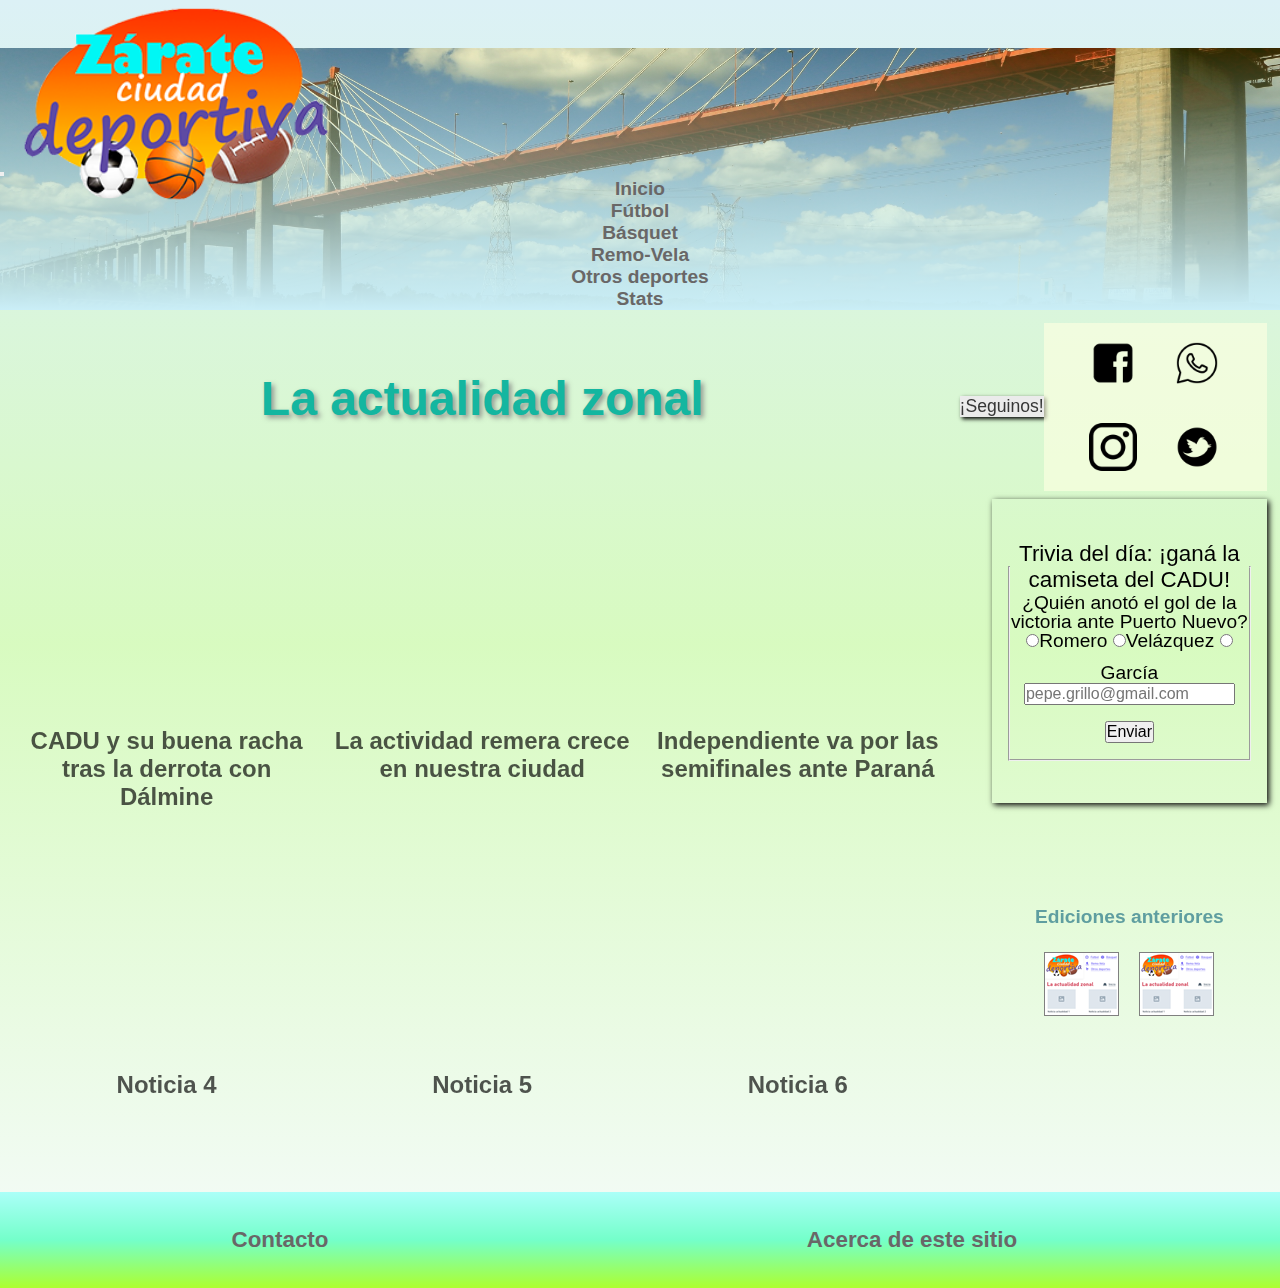
==== index.html @ 2b2cb34a "primer commit main" ====
<!DOCTYPE html>
<html lang="en">
<head>
    
    <meta charset="UTF-8">
    <meta http-equiv="X-UA-Compatible" content="IE=edge">
    <meta name="viewport" content="width=device-width, initial-scale=1.0">

    <!-- META etiquetas SEO -->
    <meta name="description" content="WEB deportes ciudad de Zárate, Bs As, Argentina.  Aquí podrás enterarte de toda la actualidad deportiva zonal">
    <meta name="keywords" content="ZARATE, DEPORTES, ACTUALIDAD, CADU, INDEPENDIENTE, PARANA">

    <!-- link css bootstrap -->
    <link href="https://cdn.jsdelivr.net/npm/bootstrap@5.2.0-beta1/dist/css/bootstrap.min.css" rel="stylesheet" integrity="sha384-0evHe/X+R7YkIZDRvuzKMRqM+OrBnVFBL6DOitfPri4tjfHxaWutUpFmBp4vmVor" crossorigin="anonymous">

    <!-- link estilos locales -->
    <link rel="stylesheet" href="css/style.css">

    <title> - Zárate, ciudad deportiva - </title>

</head>

<body>

    <header>
        <nav class="navbar navbar-expand-xl bg-transparent">
            <div class="container-fluid">
              <a class="navbar-brand" href="index.html"><img src="img/logoppal.png" alt="logo principal página" class="logo"></a>
              <button class="navbar-toggler" type="button" data-bs-toggle="collapse" data-bs-target="#navbarNavDropdown" aria-controls="navbarNavDropdown" aria-expanded="false" aria-label="Toggle navigation">
                <span class="navbar-toggler-icon"></span>
              </button>
              <div class="collapse navbar-collapse" id="navbarNavDropdown">
                <ul class="navbar-nav">
                  <li class="nav-item">
                    <a class="nav-link" href="index.html">Inicio</a>
                  </li>
                  <li class="nav-item">
                    <a class="nav-link" href="./pages/futbol.html">Fútbol</a>
                  </li>
                  <li class="nav-item">
                    <a class="nav-link" href="./pages/basket.html">Básquet</a>
                  </li>
                  <li class="nav-item">
                    <a class="nav-link" href="./pages/remo-vela.html">Remo-Vela</a>
                  </li>
                  <li class="nav-item">
                    <a class="nav-link" href="./pages/otrosdep.html">Otros deportes</a>
                  </li>
                  <li class="nav-item">
                    <a class="nav-link" href="./pages/stats.html">Stats</a>
                  </li>
                </ul>
              </div>
            </div>
          </nav>
    </header>

    <main class="grillaPpal">  <!-- grid principal index -->

        <h1 class="tituloPrincipal">La actualidad zonal</h1>

        <article class="noticiaUno">
            <iframe class="cajaIframe" width="165" height="110" src="https://www.youtube.com/embed/lEXKg0fTimI" title="YouTube video player" frameborder="0" allow="accelerometer; autoplay; clipboard-write; encrypted-media; gyroscope; picture-in-picture" allowfullscreen></iframe>
            <h2 class="tituloNoticia">CADU y su buena racha tras la derrota con Dálmine</h2>
        </article>
                
        <article class="noticiaDos">
            <iframe  class="cajaIframe" width="165" height="110" src="https://www.youtube.com/embed/Ef226tpaXeQ" title="YouTube video player" frameborder="0" allow="accelerometer; autoplay; clipboard-write; encrypted-media; gyroscope; picture-in-picture" allowfullscreen></iframe>
            <h2 class="tituloNoticia">La actividad remera crece en nuestra ciudad</h2>
        </article>

        <article class="noticiaTres">
            <iframe  class="cajaIframe" width="165" height="110" src="https://www.youtube.com/embed/1f1r5w0G57E" title="YouTube video player" frameborder="0" allow="accelerometer; autoplay; clipboard-write; encrypted-media; gyroscope; picture-in-picture" allowfullscreen></iframe>
            <h2 class="tituloNoticia">Independiente va por las semifinales ante Paraná</h2>
        </article>

        <article class="noticiaCuatro">
            <iframe  class="cajaIframe" width="165" height="110" src="https://www.youtube.com/embed/1f1r5w0G57E" title="YouTube video player" frameborder="0" allow="accelerometer; autoplay; clipboard-write; encrypted-media; gyroscope; picture-in-picture" allowfullscreen></iframe>
            <h2 class="tituloNoticia">Noticia 4</h2>
        </article>

        <article class="noticiaCinco">
            <iframe  class="cajaIframe" width="165" height="110" src="https://www.youtube.com/embed/1f1r5w0G57E" title="YouTube video player" frameborder="0" allow="accelerometer; autoplay; clipboard-write; encrypted-media; gyroscope; picture-in-picture" allowfullscreen></iframe>
            <h2 class="tituloNoticia">Noticia 5</h2>
        </article>

        <article class="noticiaSeis">
            <iframe  class="cajaIframe" width="165" height="110" src="https://www.youtube.com/embed/1f1r5w0G57E" title="YouTube video player" frameborder="0" allow="accelerometer; autoplay; clipboard-write; encrypted-media; gyroscope; picture-in-picture" allowfullscreen></iframe>
            <h2 class="tituloNoticia">Noticia 6</h2>
        </article>

        <aside class="formularioTrivia">  <!-- trivia del día -->
            <form class="formLocal">
                <fieldset>
                    <legend>
                        Trivia del día:  ¡ganá la camiseta del CADU!
                    </legend>
                    <div>
                        <label for="quiengol">¿Quién anotó el gol de la victoria ante Puerto Nuevo?</label>
                        <br/>
                        <input name="quiengol" type="radio" value="romero"/>Romero
                        <input name="quiengol" type="radio" value="velazquez"/>Velázquez
                        <input name="quiengol" type="radio" value="garcia"/>García
                        <br/>
                        <input type="email" name="Correo" placeholder="pepe.grillo@gmail.com">
                        <input type="submit" value="Enviar">
                    </div>
                </fieldset>
            </form>
        </aside>
    
        <aside class="edicAnteriores">  <!-- ediciones anteriores -->
            <h3 class="tituloAside">Ediciones anteriores</h3>

            <div class="contenedorEdicAnteriores">
                    <a href="#" target="_blank">
                        <img src="img/edicanter.png" alt="edición anterior1">
                    </a>
                    <a href="#" target="_blank">
                        <img src="img/edicanter.png" alt="edición anterior2">
                    </a>
            </div>
        </aside>

        <aside class="redesSociales">
            <button class="btn btn-primary" type="button" data-bs-toggle="offcanvas" data-bs-target="#offcanvasBottom" aria-controls="offcanvasBottom">¡Seguinos!</button>

            <div class="offcanvas offcanvas-bottom" tabindex="-1" id="offcanvasBottom" aria-labelledby="offcanvasBottomLabel">

            <div class="cuerpoCanvas" class="offcanvas-body small">
                <a href="https://facebook.com" target="_blank"><img class="iconoFacebook" src="img/fb.png" alt="red social facebook"></a>
                <a href="https://Whatsapp.com" target="_blank"><img class="iconoWp" src="img/wp.png" alt="red social Whatsapp"></a>
                <a href="https://Instagram.com" target="_blank"><img class="iconoInsta" src="img/insta.png" alt="red social Instagram"></a>
                <a href="https://twitter.com" target="_blank"><img class="iconoTw" src="img/twitter.png" alt="red social Twitter"></a>
            </div>
            </div>
        </aside>

    </main>

    <footer>

        <nav class="navFooterLocal">
            <ul>
               <li class="footerContacto"><a href="./pages/contacto.html">Contacto</a></li>
               <li class="footerAcercade"><a href="./pages/acercade.html">Acerca de este sitio</a></li>
            </ul>
        </nav>

    </footer>
    
    <!-- link js bt -->
    <script src="https://cdn.jsdelivr.net/npm/bootstrap@5.2.0-beta1/dist/js/bootstrap.bundle.min.js" integrity="sha384-pprn3073KE6tl6bjs2QrFaJGz5/SUsLqktiwsUTF55Jfv3qYSDhgCecCxMW52nD2" crossorigin="anonymous"></script>

</body>
</html>
---- css/style.css ----
@charset "UTF-8";
.aNavHeader-Footer, header .nav-link, footer .navFooterLocal ul li a {
  color: #696767;
  font-weight: bolder;
  font-family: Verdana, Geneva, Tahoma, sans-serif;
  font-size: 1.2rem;
  text-decoration: none; }

.tituloNoticia, .grillaPpal .tituloNoticia, .mainNoticiashtml .cajaNoticia .tituloNoticiaSecciones {
  text-decoration: none;
  font-size: 1.2rem;
  font-family: Arial, Helvetica, sans-serif;
  color: rgba(0, 0, 0, 0.671);
  margin: 0;
  font-weight: bold;
  line-height: normal; }

/* reset */
* {
  padding: 0;
  margin: 0;
  box-sizing: border-box; }

/* estilo body gradient */
body {
  background: linear-gradient(#dcf1f6, rgba(191, 248, 152, 0.612), #f6fbfc); }

/* sobreescribiendo los estilos bootstrap formulario trivia html index */
.formularioTrivia {
  line-height: 1.2rem;
  margin-left: 2rem;
  margin-right: 2rem;
  box-shadow: 2px 2px 6px black;
  padding: 5%;
  margin-bottom: 2rem;
  margin-top: 2rem;
  text-align: center;
  font-family: Verdana, Geneva, Tahoma, sans-serif;
  font-size: .8rem;
  font-weight: normal; }
  .formularioTrivia .formLocal legend {
    float: none;
    width: auto;
    font-size: 1.3rem;
    margin: 0;
    line-height: normal; }
  .formularioTrivia .formLocal label {
    margin-top: 1rem;
    margin-bottom: 1rem;
    font-size: 1.3rem; }
  .formularioTrivia .formLocal input {
    margin-bottom: 1rem;
    font-size: 1rem; }

.grillaPpal .edicAnteriores {
  margin-left: 2rem;
  display: flex;
  flex-direction: column;
  gap: .3rem;
  justify-content: center; }
  .grillaPpal .edicAnteriores .tituloAside {
    font-family: Verdana, Geneva, Tahoma, sans-serif;
    margin-bottom: .5rem;
    color: cadetblue;
    font-size: 1.2rem;
    text-align: center; }
  .grillaPpal .edicAnteriores .contenedorEdicAnteriores {
    display: inline; }
    .grillaPpal .edicAnteriores .contenedorEdicAnteriores a {
      margin: .5rem;
      text-decoration: none; }
      .grillaPpal .edicAnteriores .contenedorEdicAnteriores a img {
        border: 1px solid gray; }

/* estilos aside redes sociales, bootstrap adaptado al proyecto */
.redesSociales {
  display: flex;
  align-items: center;
  justify-content: center; }
  .redesSociales .iconoFacebook, .redesSociales .iconoWp, .redesSociales .iconoTw, .redesSociales .iconoInsta {
    width: 2.5rem;
    margin: 1rem;
    border-radius: .7rem;
    transition: .5s; }
  .redesSociales button, .redesSociales .btn, .redesSociales .btn-primary {
    font-size: 1.1rem;
    font-family: Verdana, Geneva, Tahoma, sans-serif;
    background-color: #ebebeb;
    box-shadow: 2px 2px 4px black;
    border: none;
    color: #363636; }
  .redesSociales .iconoFacebook:hover {
    background-color: #517fd3;
    transform: translateY(-0.3rem) scale(1.07);
    box-shadow: 0px 0px 15px 5px #517fd3; }
  .redesSociales .iconoWp:hover {
    background-color: #18a018;
    transform: translateY(-0.3rem) scale(1.07);
    box-shadow: 0px 0px 15px 5px #18a018; }
  .redesSociales .iconoTw:hover {
    background-color: #00c3ff;
    transform: translateY(-0.3rem) scale(1.07);
    box-shadow: 0px 0px 15px 5px #00c3ff; }
  .redesSociales .iconoInsta:hover {
    background-color: #f82ef8;
    transform: translateY(-0.3rem) scale(1.07);
    box-shadow: 0px 0px 15px 5px #f82ef8; }
  .redesSociales .offcanvas {
    height: fit-content;
    text-align: center;
    background-color: rgba(254, 255, 225, 0.644);
    justify-content: center; }

/* propiedades-estilos header */
header {
  background: linear-gradient(rgba(255, 255, 0, 0.151), #caeef7), url(../img/imgpuente.jpg);
  background-size: cover;
  animation-duration: 1s;
  animation-name: animationHeader; }
  header .navbar .container-fluid {
    justify-content: space-around; }
    header .navbar .container-fluid .navbar-brand {
      display: flex;
      height: 7rem; }
      header .navbar .container-fluid .navbar-brand .logo {
        transform: scale(1); }
    header .navbar .container-fluid .navbar-nav {
      text-align: center; }
      header .navbar .container-fluid .navbar-nav .nav-item {
        transition: background-color .6s; }
        header .navbar .container-fluid .navbar-nav .nav-item:hover {
          background-color: rgba(178, 255, 255, 0.486); }

@keyframes animationHeader {
  from {
    opacity: 0%; }
  to {
    opacity: 100%; } }

/* propiedades-estilos main index mobile first 570px hasta 800px */
/* Grid main noticias */
.grillaPpal {
  display: grid;
  grid-template-columns: 1fr 1fr;
  grid-template-areas: "tituloPrincipal tituloPrincipal" "noticiaUno noticiaUno" "noticiaDos noticiaDos" "noticiaTres noticiaTres" "noticiaCuatro noticiaCuatro" "noticiaCinco noticiaCinco" "noticiaSeis noticiaSeis" "formularioTrivia formularioTrivia" "edicAnteriores redesSociales";
  text-align: center; }
  .grillaPpal .tituloPrincipal {
    grid-area: tituloPrincipal;
    color: #14b6a0;
    font-family: Verdana, Geneva, Tahoma, sans-serif;
    font-size: 1.8rem;
    text-shadow: 0.1rem 0.1rem 0.2rem rgba(128, 128, 128, 0.767);
    margin-top: 1rem;
    margin-bottom: 1rem;
    font-weight: bold;
    line-height: normal; }
  .grillaPpal .noticiaUno {
    grid-area: noticiaUno;
    margin-bottom: 1.5rem; }
  .grillaPpal .noticiaDos {
    grid-area: noticiaDos;
    margin-bottom: 1.5rem; }
  .grillaPpal .noticiaTres {
    margin-bottom: 1.5rem;
    grid-area: noticiaTres; }
  .grillaPpal .noticiaCuatro {
    margin-bottom: 1.5rem;
    grid-area: noticiaCuatro; }
  .grillaPpal .noticiaCinco {
    margin-bottom: 1.5rem;
    grid-area: noticiaCinco; }
  .grillaPpal .noticiaSeis {
    grid-area: noticiaSeis; }
  .grillaPpal .formularioTrivia {
    grid-area: formularioTrivia; }
  .grillaPpal .edicAnteriores {
    grid-area: edicAnteriores; }
  .grillaPpal .cajaIframe {
    width: 28rem;
    height: 15rem; }
  .grillaPpal .redesSociales {
    grid-area: redesSociales; }

/* propiedades-estilos footer */
footer {
  margin-top: 3rem;
  padding: .5rem;
  background: linear-gradient(#abfff8, #74ffca, greenyellow); }
  footer .navFooterLocal ul {
    /* este estilo pisa el estilo ul de bootstrap para que no quede desacomodado el footer */
    display: flex;
    justify-content: space-around;
    margin: 0;
    padding: 0;
    line-height: normal;
    font-family: 'Courier New', Courier, monospace; }
    footer .navFooterLocal ul li {
      list-style: none; }

/* estilos html acerca de */
.container-fluid .row {
  justify-content: center; }
  .container-fluid .row nav {
    text-align: center; }
    .container-fluid .row nav ul {
      display: inline-block;
      padding: 0;
      margin: 0;
      background-color: #818181;
      border-radius: 5px; }
      .container-fluid .row nav ul li {
        list-style-type: none;
        text-decoration: none;
        transition: .7s; }
        .container-fluid .row nav ul li:hover {
          background-color: #00b7ff; }
        .container-fluid .row nav ul li a {
          text-decoration: none;
          color: aliceblue; }
  .container-fluid .row .cajaAcercaDe {
    background-color: #eeeeee;
    display: flex;
    flex-direction: column;
    justify-content: center;
    gap: 25px;
    width: 340px;
    height: 230px;
    text-align: center;
    border-radius: 25px;
    margin-top: 6rem;
    margin-bottom: 2rem;
    box-shadow: 2px 1px 10px 1px gray; }
    .container-fluid .row .cajaAcercaDe .animate__animated {
      font-family: 'Segoe UI', Tahoma, Geneva, Verdana, sans-serif;
      color: white;
      text-shadow: 2px 2px 10px gray;
      font-size: 2rem; }
    .container-fluid .row .cajaAcercaDe .derechosAcercaDe {
      font-family: 'Segoe UI', Tahoma, Geneva, Verdana, sans-serif;
      font-size: 1rem;
      color: rgba(0, 0, 0, 0.692); }
    .container-fluid .row .cajaAcercaDe .mailAcercaDe {
      font-family: 'Segoe UI', Tahoma, Geneva, Verdana, sans-serif;
      color: #ff802b;
      font-size: 1rem; }
    .container-fluid .row .cajaAcercaDe .disenoWeb {
      font-size: 1.4rem; }

/* estilos formulario html contacto con bootstrap */
.mainContac {
  height: 34rem; }
  .mainContac .formularioContacto {
    height: auto;
    padding: 1.5rem;
    margin: 2rem;
    border-radius: 20px;
    box-shadow: 5px 5px 15px rgba(0, 0, 0, 0.473);
    text-align: center; }
    .mainContac .formularioContacto h1 {
      font-family: 'Lucida Sans', 'Lucida Sans Regular', 'Lucida Grande', 'Lucida Sans Unicode', Geneva, Verdana, sans-serif;
      font-size: 1.2rem;
      color: rgba(255, 102, 0, 0.815);
      margin-bottom: 1rem;
      text-align: center; }
    .mainContac .formularioContacto form .form-check-label {
      font-size: .8rem;
      text-align: left; }
    .mainContac .formularioContacto form .mb-3 {
      font-size: 1rem; }
    .mainContac .formularioContacto form button {
      background-color: #c1e3ff;
      border: none;
      font-weight: bold;
      color: rgba(0, 0, 0, 0.603);
      transition: background-color .7s; }
      .mainContac .formularioContacto form button:hover {
        background-color: rgba(255, 102, 0, 0.815);
        color: rgba(0, 0, 0, 0.603); }

/* propiedades-estilos para noticias de los html de las secciones deportivas */
.mainNoticiashtml .cajaNoticia {
  display: flex;
  flex-direction: column;
  text-align: center;
  padding: 7%; }
  .mainNoticiashtml .cajaNoticia .tituloSecundario {
    font-family: Verdana, Geneva, Tahoma, sans-serif;
    font-weight: bold;
    font-size: 1.3rem;
    color: coral;
    margin-bottom: 5%; }
  .mainNoticiashtml .cajaNoticia .fotoNoticia {
    width: 60%;
    height: auto;
    align-self: center; }
  .mainNoticiashtml .cajaNoticia .tituloNoticiaSecciones {
    margin-top: 5%;
    font-size: 1.2rem; }
  .mainNoticiashtml .cajaNoticia .textoNoticia {
    margin-top: 2rem;
    margin-bottom: 4rem;
    font-family: Verdana, Geneva, Tahoma, sans-serif;
    font-size: small; }

/* media queries para escalar cajas iframes y evitar deformaciones entre 600px y 1024px, también acomoda asides y otros estilos */
@media screen and (min-width: 600px) {
  .grillaPpal .cajaIframe {
    width: 35rem;
    height: 18rem; }
  .grillaPpal .tituloPrincipal {
    font-size: 2rem; }
  footer .navFooterLocal ul li {
    padding: 1.5rem; }
    footer .navFooterLocal ul li a {
      font-size: 1.4rem; }
  .formularioTrivia {
    font-size: 1.3rem; }
    .formularioTrivia .formLocal legend {
      font-size: 1.6rem; }
  .edicAnteriores .tituloAside {
    font-size: 1.4rem; }
  .edicAnteriores .edicion1 a img, .edicAnteriores .edicion2 a img {
    border: 1px solid gray;
    transform: scale(1.3);
    margin: 1rem; }
  .redesSociales button {
    font-size: 1.3rem; }
  .textoNoticia {
    padding-left: 3rem;
    padding-right: 3rem; } }

@media screen and (min-width: 1000px) {
  .cajaIframe {
    height: 18rem; } }

/* query tablet 800px hasta 1024px */
@media screen and (min-width: 800px) {
  /* estilos header y demás html */
  header .navbar .container-fluid .navbar-brand {
    margin-top: 3rem; }
    header .navbar .container-fluid .navbar-brand .logo {
      transform: scale(1.7); }
  .grillaPpal {
    grid-template-areas: "tituloPrincipal tituloPrincipal" "noticiaUno noticiaDos" "noticiaTres noticiaCuatro" "noticiaCinco noticiaSeis" "formularioTrivia formularioTrivia" "edicAnteriores redesSociales";
    gap: .5rem;
    padding: 1%; }
    .grillaPpal .tituloPrincipal {
      margin-top: 3rem;
      font-size: 2.7rem;
      text-shadow: 0.2rem 0.2rem 0.3rem rgba(128, 128, 128, 0.767); }
    .grillaPpal .noticiaCinco, .grillaPpal .noticiaSeis {
      display: block; }
    .grillaPpal .noticiaCinco {
      grid-area: noticiaCinco;
      margin-top: .5rem; }
    .grillaPpal .noticiaSeis {
      grid-area: noticiaSeis;
      margin-top: .5rem; }
    .grillaPpal .tituloNoticia, .grillaPpal .mainNoticiashtml .cajaNoticia .tituloNoticiaSecciones, .mainNoticiashtml .cajaNoticia .grillaPpal .tituloNoticiaSecciones {
      font-size: 1.5rem; }
    .grillaPpal .formularioTrivia {
      font-size: 1.6rem; }
    .grillaPpal .tituloAside {
      font-size: 1.5rem; }
    .grillaPpal .iconoFacebook, .grillaPpal .iconoWp, .grillaPpal .iconoTw, .grillaPpal .iconoInsta {
      width: 3rem;
      margin: 1rem; }
    .grillaPpal .cajaIframe {
      width: 24rem; }
  /* estilos secciones deportivas demás html */
  .mainNoticiashtml {
    height: auto; }
    .mainNoticiashtml .cajaNoticia .tituloSecundario {
      font-size: 1.8rem; }
    .mainNoticiashtml .cajaNoticia .tituloNoticiaSecciones {
      font-size: 1.6rem; }
    .mainNoticiashtml .cajaNoticia .textoNoticia {
      margin-left: 5rem;
      margin-right: 5rem;
      margin-top: 1rem;
      font-size: 1rem; }
  /* estilos html contacto 800px */
  .mainContac {
    height: 50rem;
    padding: 5rem; }
    .mainContac .formularioContacto h1 {
      font-size: 2.2rem; }
    .mainContac .formularioContacto form .form-label {
      font-size: 1.5rem; }
    .mainContac .formularioContacto form .form-check-label {
      font-size: 1.2rem; }
    .mainContac .formularioContacto form button {
      font-size: 1.5rem; }
  /* estilos acercade 800px */
  .cajaAcercaDe {
    width: 400px;
    height: 290px; }
    .cajaAcercaDe .derechosAcercaDe {
      font-size: 1.3rem; }
    .cajaAcercaDe .mailAcercaDe {
      font-family: 'Segoe UI', Tahoma, Geneva, Verdana, sans-serif;
      color: #ff802b;
      font-size: 1.3rem; }
    .cajaAcercaDe .disenoWeb {
      font-size: 2rem; }
    .cajaAcercaDe .animate__animated {
      font-size: 3rem; }
  .container-fluid main nav ul li a {
    font-size: 1.3rem; } }

/* query desktop 1024px */
@media screen and (min-width: 1024px) {
  /* estilos header index y demás html */
  .grillaPpal {
    grid-template-areas: "tituloPrincipal tituloPrincipal tituloPrincipal redesSociales" "noticiaUno noticiaDos noticiaTres formularioTrivia" "noticiaCuatro noticiaCinco noticiaSeis edicAnteriores";
    grid-template-rows: .5fr 1fr 1fr;
    grid-template-columns: repeat(4, 1fr); }
    .grillaPpal .tituloPrincipal {
      font-size: 3rem;
      text-shadow: 0.2rem 0.2rem 0.3rem rgba(128, 128, 128, 0.767); }
    .grillaPpal .noticiaUno, .grillaPpal .noticiaDos, .grillaPpal .noticiaTres, .grillaPpal .noticiaCuatro, .grillaPpal .noticiaCinco, .grillaPpal .noticiaSeis {
      margin-top: 0%; }
    .grillaPpal .tituloNoticia, .grillaPpal .mainNoticiashtml .cajaNoticia .tituloNoticiaSecciones, .mainNoticiashtml .cajaNoticia .grillaPpal .tituloNoticiaSecciones {
      font-size: 1.5rem; }
    .grillaPpal .tituloAside {
      margin: 0%; }
    .grillaPpal .cajaIframe {
      width: 100%;
      height: 14rem;
      transition: border-radius .7s, opacity .7s; }
      .grillaPpal .cajaIframe:hover {
        border-radius: 1rem;
        opacity: 55%; }
    .grillaPpal .formularioTrivia {
      display: flex;
      align-items: center;
      margin-top: 0;
      margin-right: 0;
      padding: 0;
      font-size: 1.2rem; }
      .grillaPpal .formularioTrivia form {
        padding: 1rem; }
        .grillaPpal .formularioTrivia form fieldset legend {
          font-size: 1.4rem; }
        .grillaPpal .formularioTrivia form fieldset label {
          font-size: 1.2rem; }
    .grillaPpal .edicAnteriores {
      height: 15rem;
      gap: 1rem; }
      .grillaPpal .edicAnteriores .tituloAside {
        font-size: 1.2rem; }
      .grillaPpal .edicAnteriores .contenedorEdicAnteriores a img {
        transition: transform .4s ease-in-out; }
        .grillaPpal .edicAnteriores .contenedorEdicAnteriores a img:hover {
          transform: scale(1.3); }
  footer {
    margin-top: 0; }
    footer .navFooterLocal {
      height: 5rem; }
      footer .navFooterLocal ul {
        align-items: center;
        height: 100%; }
        footer .navFooterLocal ul .footerContacto {
          text-align: center;
          padding: 0;
          width: 11rem; }
          footer .navFooterLocal ul .footerContacto:hover {
            border-left: 3px double #71bd00;
            border-right: 3px double #71bd00; }
        footer .navFooterLocal ul .footerAcercade {
          text-align: center;
          padding: 0;
          width: 22rem; }
          footer .navFooterLocal ul .footerAcercade:hover {
            border-left: 3px double #71bd00;
            border-right: 3px double #71bd00; }
        footer .navFooterLocal ul a {
          transition: all .4s; }
          footer .navFooterLocal ul a:hover {
            color: #d8d8d8;
            text-shadow: 0px 0px 6px black; }
  /* estilos secciones deportivas de los demás html */
  .mainNoticiashtml {
    height: auto; }
    .mainNoticiashtml .cajaNoticia .tituloSecundario {
      font-size: 2rem; }
    .mainNoticiashtml .cajaNoticia .tituloNoticiaSecciones {
      font-size: 1.8rem; }
    .mainNoticiashtml .cajaNoticia .textoNoticia {
      padding-left: 6rem;
      padding-right: 6rem;
      font-size: 1.2rem; }
  /* estilos html contacto 1024px */
  .mainContac {
    padding: 7rem;
    height: auto; } }

/* media query 1200px breakpoint xl bootstrap */
@media screen and (min-width: 1200px) {
  header .navbar {
    width: 100%;
    justify-content: space-around; }
    header .navbar .container-fluid .navbar-brand {
      justify-content: center;
      width: 20%;
      margin-right: 3rem;
      margin-left: 3rem; }
      header .navbar .container-fluid .navbar-brand .logo {
        transform: scale(1.7); }
    header .navbar .container-fluid .navbar-nav {
      gap: 2rem; }
    header .navbar .container-fluid .navbar-collapse {
      justify-content: space-around; } }

/* a partir de los 1400px se agrega espaciado adicional en el nav header */
@media screen and (min-width: 1400px) {
  header .navbar .container-fluid .navbar-nav {
    gap: 4rem; } }
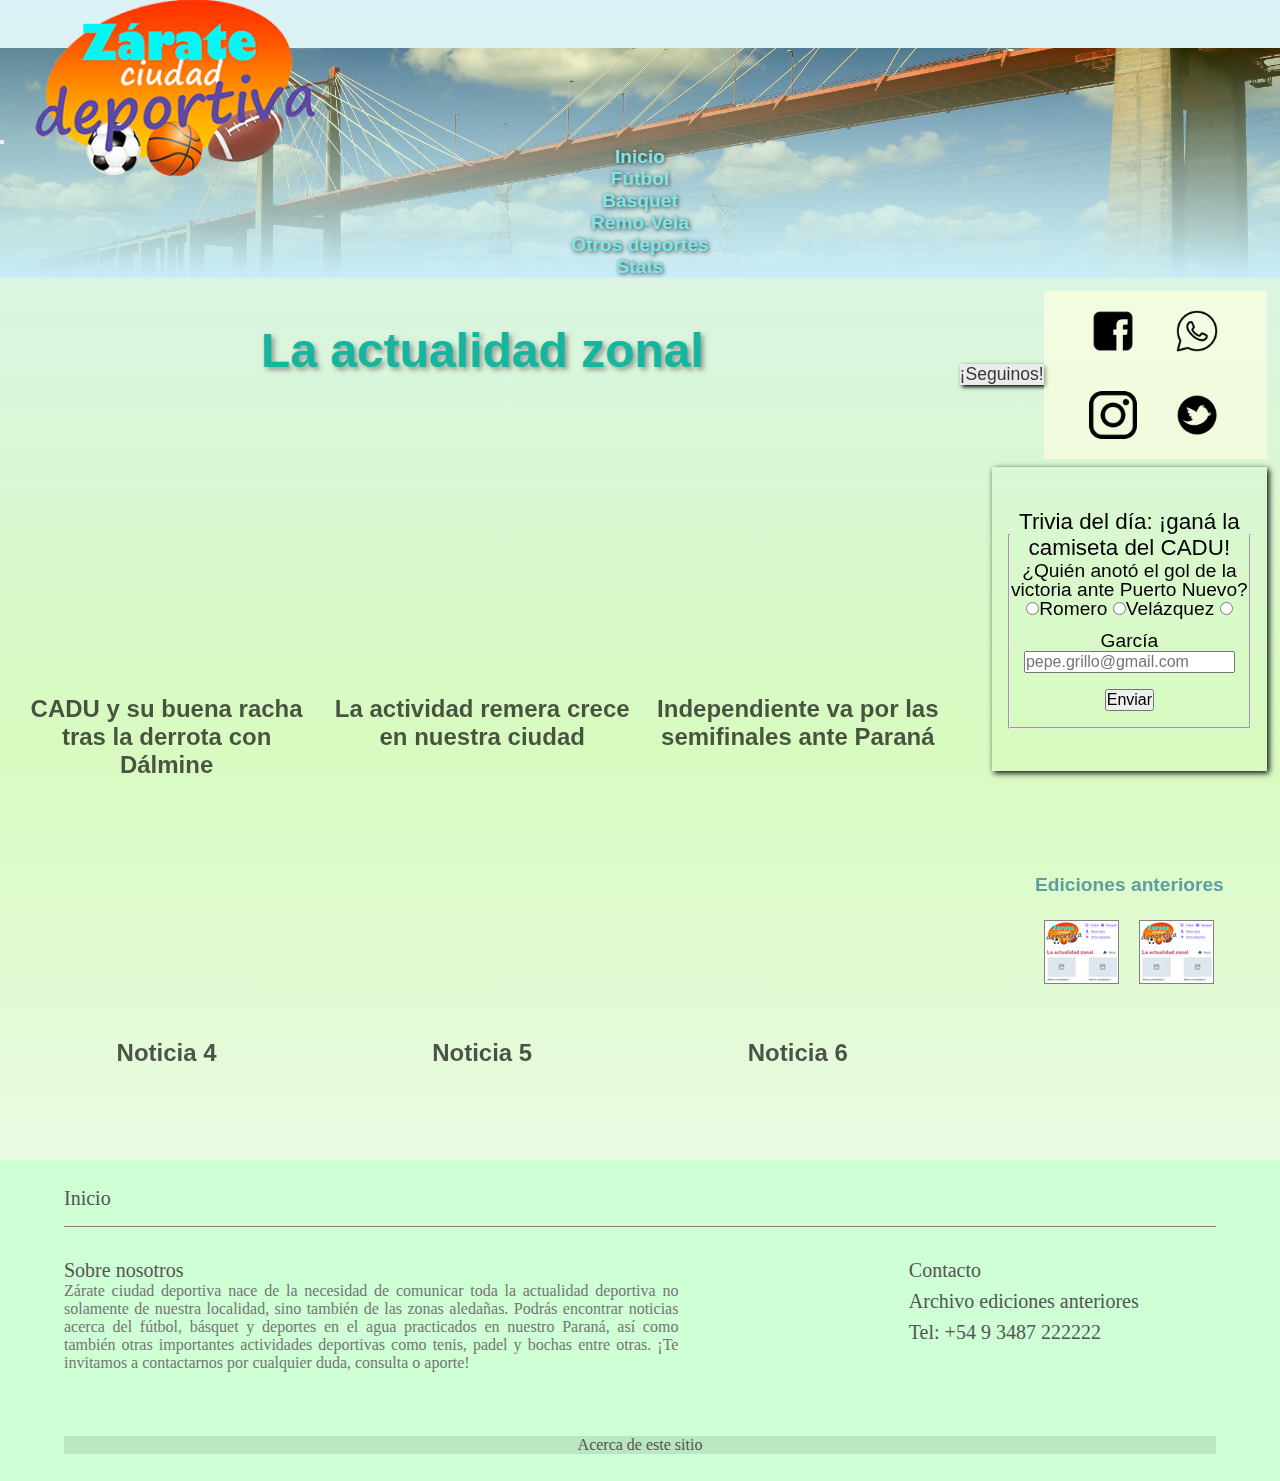
==== commit 333cd758: "rama2-cambios en footer y header-animacion logo 1200px" ====
--- a/index.html
+++ b/index.html
@@ -138,14 +138,23 @@
 
     </main>
 
-    <footer>
+    <footer class="grillaFooter">
 
-        <nav class="navFooterLocal">
-            <ul>
-               <li class="footerContacto"><a href="./pages/contacto.html">Contacto</a></li>
-               <li class="footerAcercade"><a href="./pages/acercade.html">Acerca de este sitio</a></li>
-            </ul>
-        </nav>
+        <section class="footInicio">
+            <a href="#">Inicio</a>
+        </section>
+        <section class="sobreNos">
+            <h4>Sobre nosotros</h4>
+            <p>Zárate ciudad deportiva nace de la necesidad de comunicar toda la actualidad deportiva no solamente de nuestra localidad, sino también de las zonas aledañas.  Podrás encontrar noticias acerca del fútbol, básquet y deportes en el agua practicados en nuestro Paraná, así como también otras importantes actividades deportivas como tenis, padel y bochas entre otras.  ¡Te invitamos a contactarnos por cualquier duda, consulta o aporte!</p>
+        </section>
+        <section class="contactoArchivoTelefono">
+            <a class="htmlContacto" href="./pages/contacto.html">Contacto</a>
+            <a class="archivoEdiciones" href="#">Archivo ediciones anteriores</a>
+            <h5>Tel:  +54 9 3487 222222</h5>
+        </section>
+        <section class="footerAcerca">
+            <a href="./pages/acercade.html">Acerca de este sitio</a>
+        </section>
 
     </footer>
     
--- a/css/style.css
+++ b/css/style.css
@@ -1,7 +1,8 @@
 @charset "UTF-8";
-.aNavHeader-Footer, header .nav-link, footer .navFooterLocal ul li a {
-  color: #696767;
-  font-weight: bolder;
+.aNavHeader-Footer, header .nav-link {
+  text-shadow: 1px 1px 4px #343434;
+  color: #7ce7e9;
+  font-weight: bold;
   font-family: Verdana, Geneva, Tahoma, sans-serif;
   font-size: 1.2rem;
   text-decoration: none; }
@@ -14,6 +15,12 @@
   margin: 0;
   font-weight: bold;
   line-height: normal; }
+
+.titulosFooter, .grillaFooter .footInicio a, .grillaFooter .contactoArchivoTelefono h5, .grillaFooter .contactoArchivoTelefono a, .grillaFooter .sobreNos h4, .grillaFooter .footerAcerca a {
+  font-size: 1.25rem;
+  color: #545454;
+  text-decoration: none;
+  font-weight: 500; }
 
 /* reset */
 * {
@@ -117,19 +124,25 @@
   background-size: cover;
   animation-duration: 1s;
   animation-name: animationHeader; }
+  header .nav-link {
+    transition: color .5s; }
+    header .nav-link:hover {
+      color: #6ec7ff; }
   header .navbar .container-fluid {
     justify-content: space-around; }
     header .navbar .container-fluid .navbar-brand {
       display: flex;
-      height: 7rem; }
+      height: 5rem;
+      margin-top: 2rem; }
       header .navbar .container-fluid .navbar-brand .logo {
-        transform: scale(1); }
+        transform: scale(1.7); }
     header .navbar .container-fluid .navbar-nav {
       text-align: center; }
       header .navbar .container-fluid .navbar-nav .nav-item {
-        transition: background-color .6s; }
+        transition: all .6s; }
         header .navbar .container-fluid .navbar-nav .nav-item:hover {
-          background-color: rgba(178, 255, 255, 0.486); }
+          background-color: rgba(178, 255, 255, 0.486);
+          border-radius: .3rem; }
 
 @keyframes animationHeader {
   from {
@@ -158,7 +171,7 @@
     font-family: Verdana, Geneva, Tahoma, sans-serif;
     font-size: 1.8rem;
     text-shadow: 0.1rem 0.1rem 0.2rem rgba(128, 128, 128, 0.767);
-    margin-top: 1rem;
+    margin-top: 2rem;
     margin-bottom: 1rem;
     font-weight: bold;
     line-height: normal; }
@@ -190,20 +203,50 @@
     grid-area: redesSociales; }
 
 /* propiedades-estilos footer */
-footer {
+.grillaFooter {
+  display: grid;
   margin-top: 3rem;
-  padding: .5rem;
-  background: linear-gradient(#abfff8, #74ffca, greenyellow); }
-  footer .navFooterLocal ul {
-    /* este estilo pisa el estilo ul de bootstrap para que no quede desacomodado el footer */
+  padding: 1.7rem;
+  background-color: #cfffd5;
+  grid-template-areas: "irFooterInicio irFooterInicio"+ "sobreNosotros sobreNosotros"+ "contactoArchivoTelefono contactoArchivoTelefono"+ "acercaDe acercaDe"; }
+  .grillaFooter .footInicio {
+    grid-area: irFooterInicio;
+    border-bottom: 1px solid gray;
+    padding-bottom: 1rem;
+    margin-bottom: 2rem; }
+    .grillaFooter .footInicio a {
+      transition: color .5s; }
+      .grillaFooter .footInicio a:hover {
+        color: #ff7f51; }
+  .grillaFooter .contactoArchivoTelefono {
     display: flex;
-    justify-content: space-around;
-    margin: 0;
-    padding: 0;
-    line-height: normal;
-    font-family: 'Courier New', Courier, monospace; }
-    footer .navFooterLocal ul li {
-      list-style: none; }
+    gap: .5rem;
+    flex-direction: column;
+    grid-area: contactoArchivoTelefono; }
+    .grillaFooter .contactoArchivoTelefono .htmlContacto, .grillaFooter .contactoArchivoTelefono .archivoEdiciones {
+      transition: color .5s; }
+      .grillaFooter .contactoArchivoTelefono .htmlContacto:hover, .grillaFooter .contactoArchivoTelefono .archivoEdiciones:hover {
+        color: #ff7f51; }
+  .grillaFooter .sobreNos {
+    grid-area: sobreNosotros; }
+    .grillaFooter .sobreNos p {
+      color: #747474;
+      text-align: justify;
+      margin-bottom: 2rem; }
+  .grillaFooter .footerAcerca {
+    background-color: #bae7c1;
+    grid-area: acercaDe;
+    text-align: center;
+    margin-top: 2rem; }
+    .grillaFooter .footerAcerca a {
+      font-weight: normal;
+      font-size: 1rem;
+      transition: color .5s; }
+      .grillaFooter .footerAcerca a:hover {
+        color: black; }
 
 /* estilos html acerca de */
 .container-fluid .row {
@@ -317,10 +360,9 @@
     height: 18rem; }
   .grillaPpal .tituloPrincipal {
     font-size: 2rem; }
-  footer .navFooterLocal ul li {
-    padding: 1.5rem; }
-    footer .navFooterLocal ul li a {
-      font-size: 1.4rem; }
+  .grillaFooter {
+    padding-left: 3rem;
+    padding-right: 3rem; }
   .formularioTrivia {
     font-size: 1.3rem; }
     .formularioTrivia .formLocal legend {
@@ -347,7 +389,7 @@
   header .navbar .container-fluid .navbar-brand {
     margin-top: 3rem; }
     header .navbar .container-fluid .navbar-brand .logo {
-      transform: scale(1.7); }
+      transform: scale(2); }
   .grillaPpal {
     grid-template-areas: "tituloPrincipal tituloPrincipal"  "noticiaUno noticiaDos"@@ -358,7 +400,6 @@
     gap: .5rem;
     padding: 1%; }
     .grillaPpal .tituloPrincipal {
-      margin-top: 3rem;
       font-size: 2.7rem;
       text-shadow: 0.2rem 0.2rem 0.3rem rgba(128, 128, 128, 0.767); }
     .grillaPpal .noticiaCinco, .grillaPpal .noticiaSeis {
@@ -419,7 +460,10 @@
     .cajaAcercaDe .animate__animated {
       font-size: 3rem; }
   .container-fluid main nav ul li a {
-    font-size: 1.3rem; } }
+    font-size: 1.3rem; }
+  .grillaFooter {
+    padding-left: 4rem;
+    padding-right: 4rem; } }
 
 /* query desktop 1024px */
 @media screen and (min-width: 1024px) {
@@ -428,9 +472,10 @@
     grid-template-areas: "tituloPrincipal tituloPrincipal tituloPrincipal redesSociales"  "noticiaUno noticiaDos noticiaTres formularioTrivia"  "noticiaCuatro noticiaCinco noticiaSeis edicAnteriores";
-    grid-template-rows: .5fr 1fr 1fr;
+    grid-template-rows: .3fr 1fr 1fr;
     grid-template-columns: repeat(4, 1fr); }
     .grillaPpal .tituloPrincipal {
+      margin-bottom: 2rem;
       font-size: 3rem;
       text-shadow: 0.2rem 0.2rem 0.3rem rgba(128, 128, 128, 0.767); }
     .grillaPpal .noticiaUno, .grillaPpal .noticiaDos, .grillaPpal .noticiaTres, .grillaPpal .noticiaCuatro, .grillaPpal .noticiaCinco, .grillaPpal .noticiaSeis {
@@ -468,32 +513,14 @@
         transition: transform .4s ease-in-out; }
         .grillaPpal .edicAnteriores .contenedorEdicAnteriores a img:hover {
           transform: scale(1.3); }
-  footer {
-    margin-top: 0; }
-    footer .navFooterLocal {
-      height: 5rem; }
-      footer .navFooterLocal ul {
-        align-items: center;
-        height: 100%; }
-        footer .navFooterLocal ul .footerContacto {
-          text-align: center;
-          padding: 0;
-          width: 11rem; }
-          footer .navFooterLocal ul .footerContacto:hover {
-            border-left: 3px double #71bd00;
-            border-right: 3px double #71bd00; }
-        footer .navFooterLocal ul .footerAcercade {
-          text-align: center;
-          padding: 0;
-          width: 22rem; }
-          footer .navFooterLocal ul .footerAcercade:hover {
-            border-left: 3px double #71bd00;
-            border-right: 3px double #71bd00; }
-        footer .navFooterLocal ul a {
-          transition: all .4s; }
-          footer .navFooterLocal ul a:hover {
-            color: #d8d8d8;
-            text-shadow: 0px 0px 6px black; }
+  .grillaFooter {
+    margin-top: 0;
+    grid-template-columns: 2fr 1fr;
+    column-gap: 20%;
+    grid-template-areas: "irFooterInicio irFooterInicio"+ "sobreNosotros contactoArchivoTelefono"+ "sobreNosotros contactoArchivoTelefono"+ "acercaDe acercaDe"; }
   /* estilos secciones deportivas de los demás html */
   .mainNoticiashtml {
     height: auto; }
@@ -521,7 +548,10 @@
       margin-right: 3rem;
       margin-left: 3rem; }
       header .navbar .container-fluid .navbar-brand .logo {
-        transform: scale(1.7); }
+        transform: scale(2.2);
+        transition: transform .5s; }
+        header .navbar .container-fluid .navbar-brand .logo:hover {
+          transform: scale(2.4); }
     header .navbar .container-fluid .navbar-nav {
       gap: 2rem; }
     header .navbar .container-fluid .navbar-collapse {
